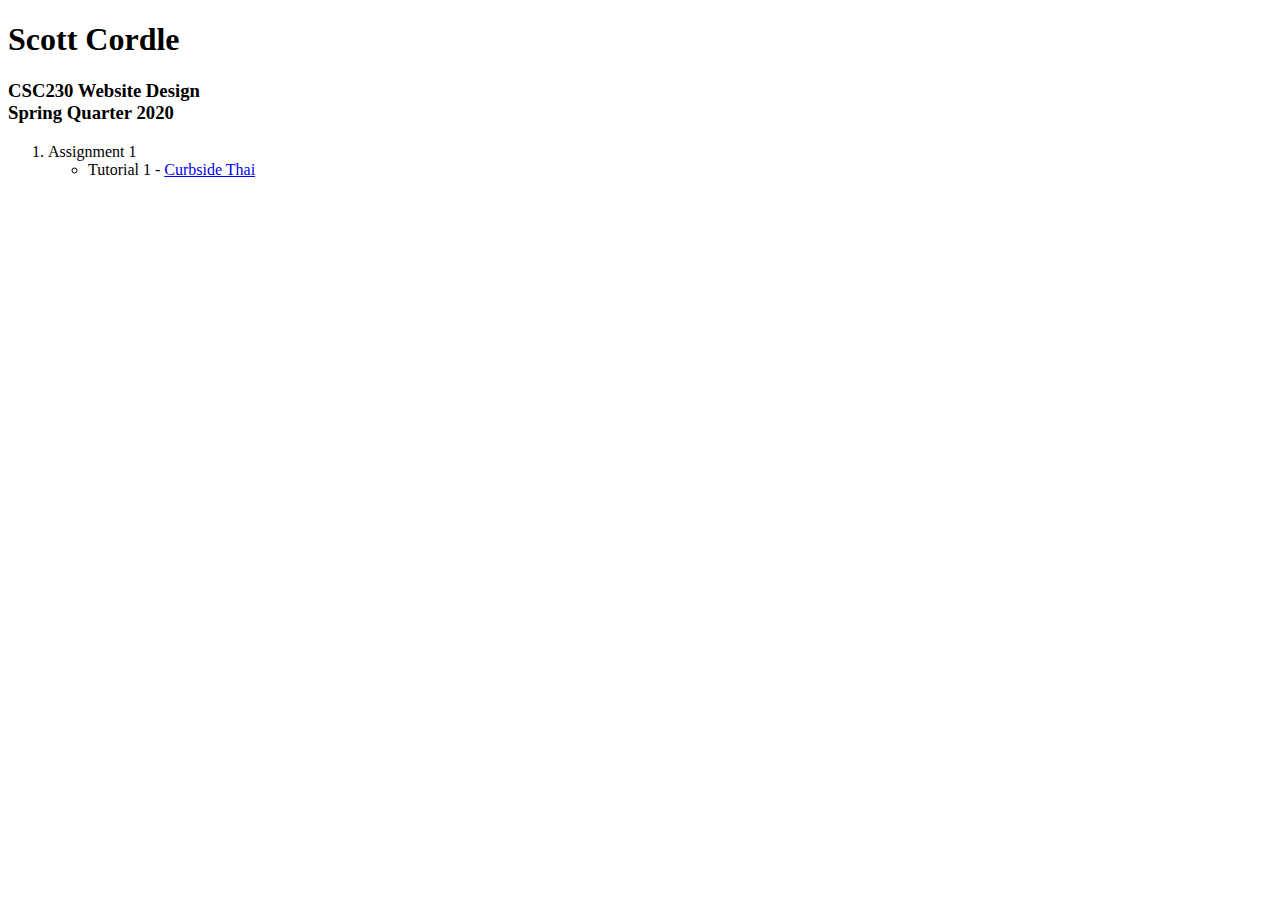
==== index.html @ 73b21167 "first commmit" ====
<!DOCTYPE html>

<html>

<head>
    <!--

        -->
    <title>Scott Cordle</title>
    <meta charset="utf-8" />

</head>

<body>
    <header>
        <h1>Scott Cordle</h1>
        <h3>CSC230 Website Design
            <br /> Spring Quarter 2020
        </h3>
    </header>
    <nav>

    </nav>
    <aside>

    </aside>
    <article>
        <section>
            <ol>
                <li>Assignment 1</li>
                <ul>
                    <li>
                        Tutorial 1 - <a href="assn01/tutorial/ct_start.html">Curbside Thai</a>
                    </li>
                </ul>
            </ol>
        </section>
    </article>
    <footer>

    </footer>

</body>

</html>
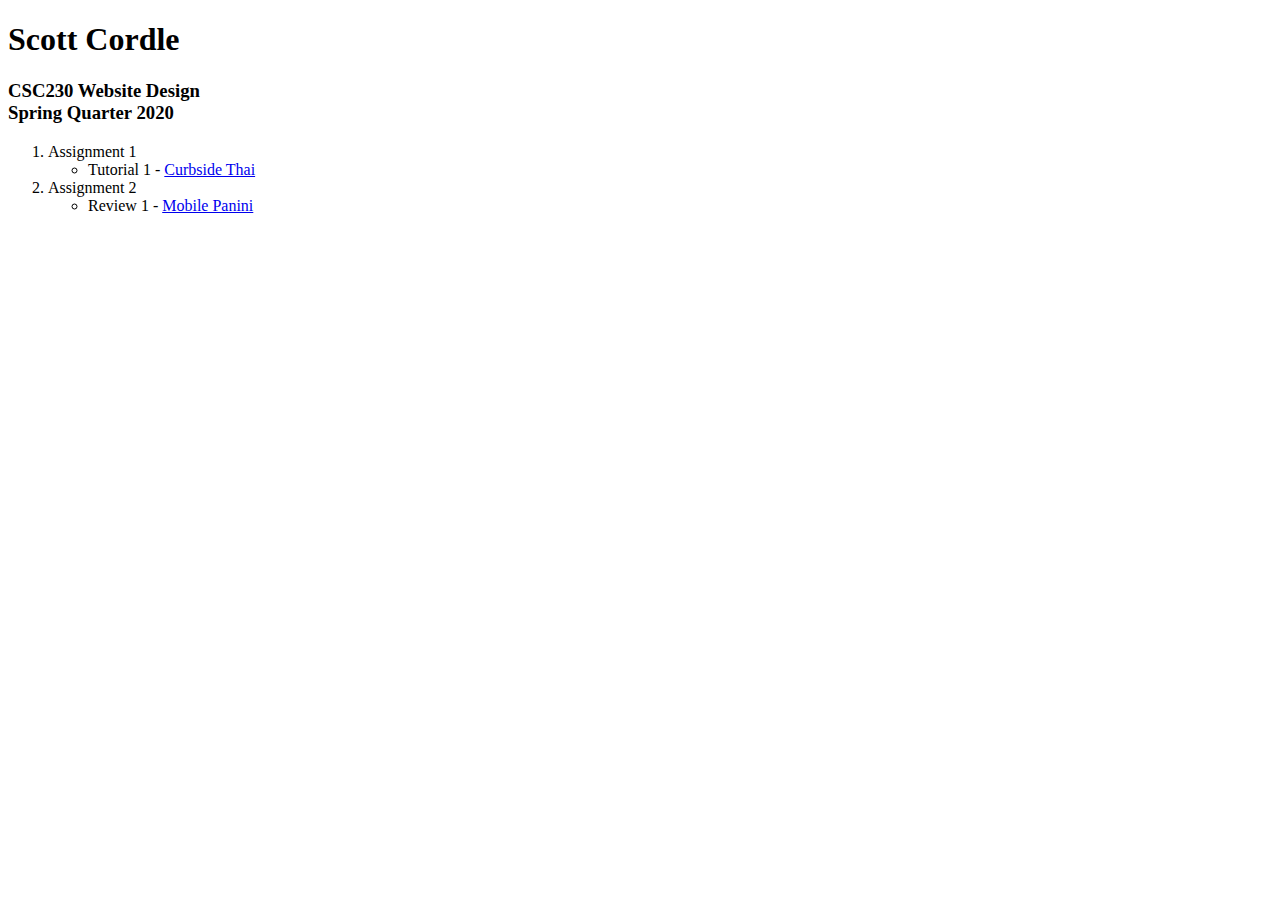
==== commit c0be38a5: "Added content and links for Mobile Panini" ====
--- a/index.html
+++ b/index.html
@@ -3,7 +3,8 @@
 <html>
 
 <head>
-    <!--
+    <!-- This is the home page for my personal 
+         CSC230 Website Design projects
 
         -->
     <title>Scott Cordle</title>
@@ -33,6 +34,12 @@
                         Tutorial 1 - <a href="assn01/tutorial/ct_start.html">Curbside Thai</a>
                     </li>
                 </ul>
+                <li>Assignment 2</li>
+                <ul>
+                    <li>
+                        Review 1 - <a href="assn02/review/mp_index.html">Mobile Panini</a>
+                    </li>
+                </ul>
             </ol>
         </section>
     </article>
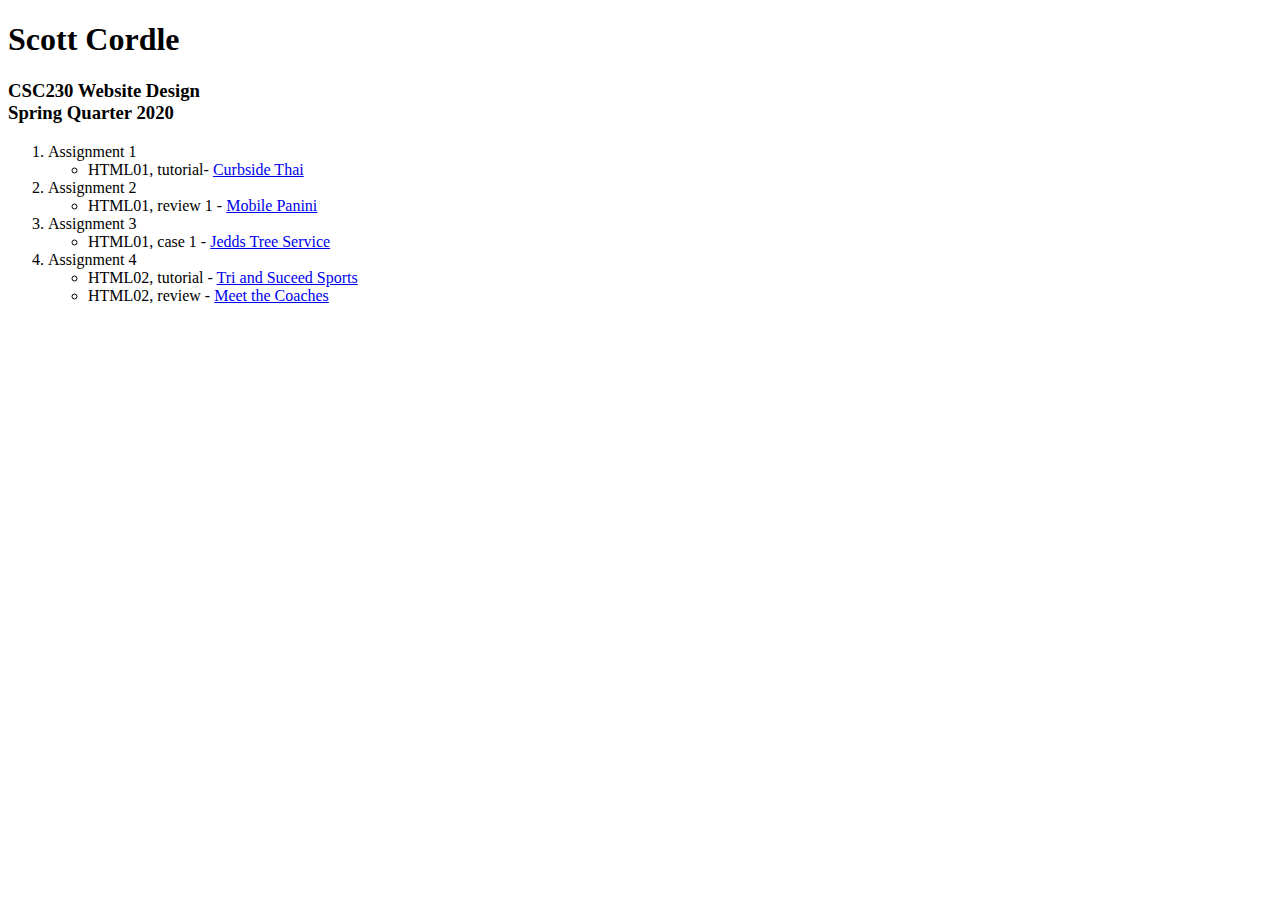
==== commit cc20b6a9: "Added assn02, assn03, and assn04" ====
--- a/index.html
+++ b/index.html
@@ -31,13 +31,28 @@
                 <li>Assignment 1</li>
                 <ul>
                     <li>
-                        Tutorial 1 - <a href="assn01/tutorial/ct_start.html">Curbside Thai</a>
+                        HTML01, tutorial- <a href="assn01/tutorial/ct_start.html">Curbside Thai</a>
                     </li>
                 </ul>
                 <li>Assignment 2</li>
                 <ul>
                     <li>
-                        Review 1 - <a href="assn02/review/mp_index.html">Mobile Panini</a>
+                        HTML01, review 1 - <a href="assn02/review/mp_index.html">Mobile Panini</a>
+                    </li>
+                </ul>
+                <li>Assignment 3</li>
+                <ul>
+                    <li>
+                        HTML01, case 1 - <a href="assn03/case1/jtc_index.html">Jedds Tree Service</a>
+                    </li>
+                </ul>
+                <li>Assignment 4</li>
+                <ul>
+                    <li>
+                        HTML02, tutorial - <a href="assn04/tutorial/tss_home.html">Tri and Suceed Sports</a>
+                    </li>
+                    <li>
+                        HTML02, review - <a href="assn04/review/tss_coach.html">Meet the Coaches</a>
                     </li>
                 </ul>
             </ol>
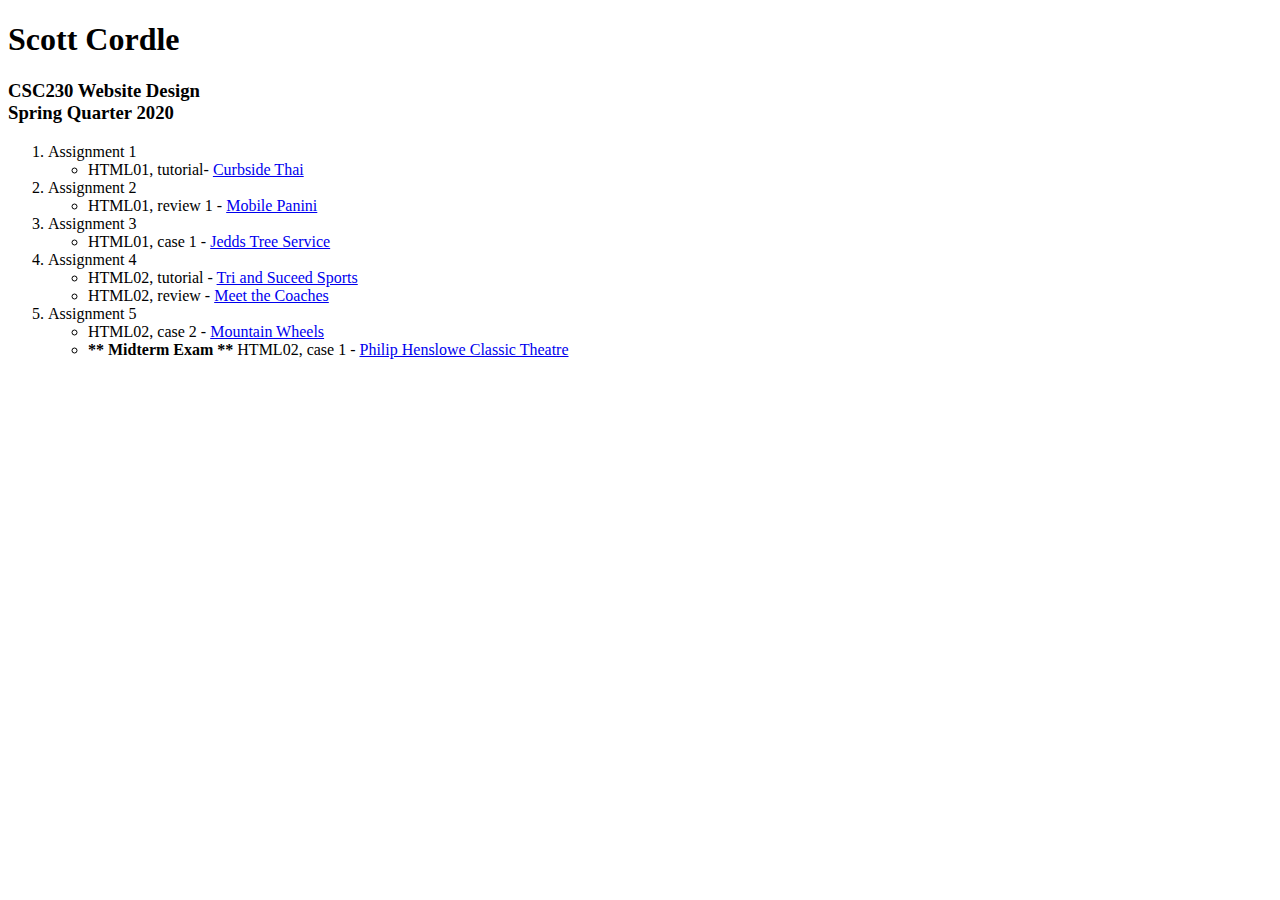
==== commit e37ccebc: "Added midterm folder and week 5 links" ====
--- a/index.html
+++ b/index.html
@@ -55,6 +55,15 @@
                         HTML02, review - <a href="assn04/review/tss_coach.html">Meet the Coaches</a>
                     </li>
                 </ul>
+                <li>Assignment 5</li>
+                <ul>
+                    <li>
+                        HTML02, case 2 - <a href="assn05/case2/mw_tour.html">Mountain Wheels</a>
+                    </li>
+                    <li>
+                        <strong>** Midterm Exam **</strong> HTML02, case 1 - <a href="assn05/case1/ph_plays.html">Philip Henslowe Classic Theatre</a>
+                    </li>
+                </ul>
             </ol>
         </section>
     </article>
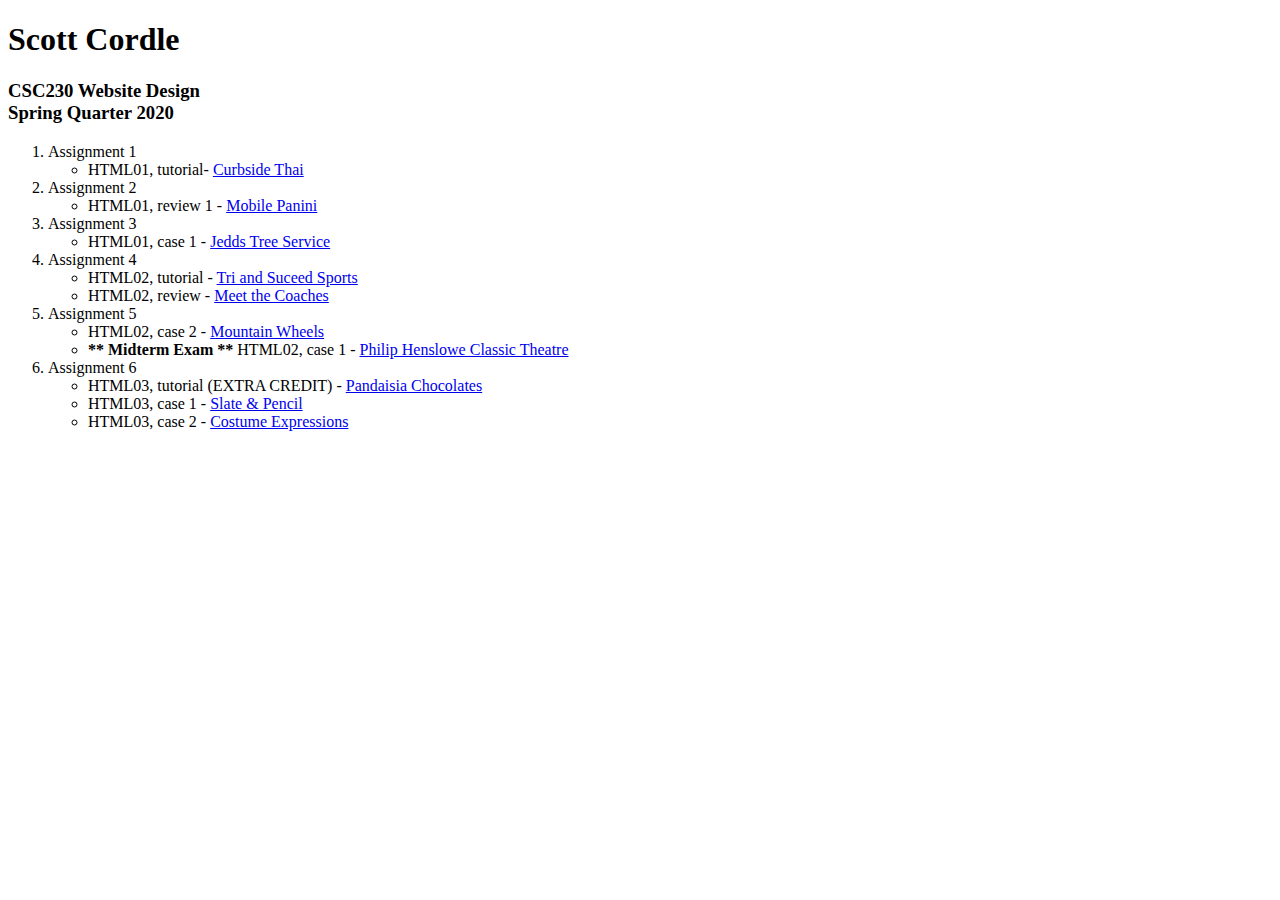
==== commit e22b6a33: "Added assn06 to index.html" ====
--- a/index.html
+++ b/index.html
@@ -64,6 +64,18 @@
                         <strong>** Midterm Exam **</strong> HTML02, case 1 - <a href="assn05/case1/ph_plays.html">Philip Henslowe Classic Theatre</a>
                     </li>
                 </ul>
+                <li>Assignment 6</li>
+                <ul>
+                    <li>
+                        HTML03, tutorial (EXTRA CREDIT) - <a href="#">Pandaisia Chocolates</a>
+                    </li>
+                    <li>
+                        HTML03, case 1 - <a href="#">Slate & Pencil</a>
+                    </li>
+                    <li>
+                        HTML03, case 2 - <a href="#">Costume Expressions</a>
+                    </li>
+                </ul>
             </ol>
         </section>
     </article>
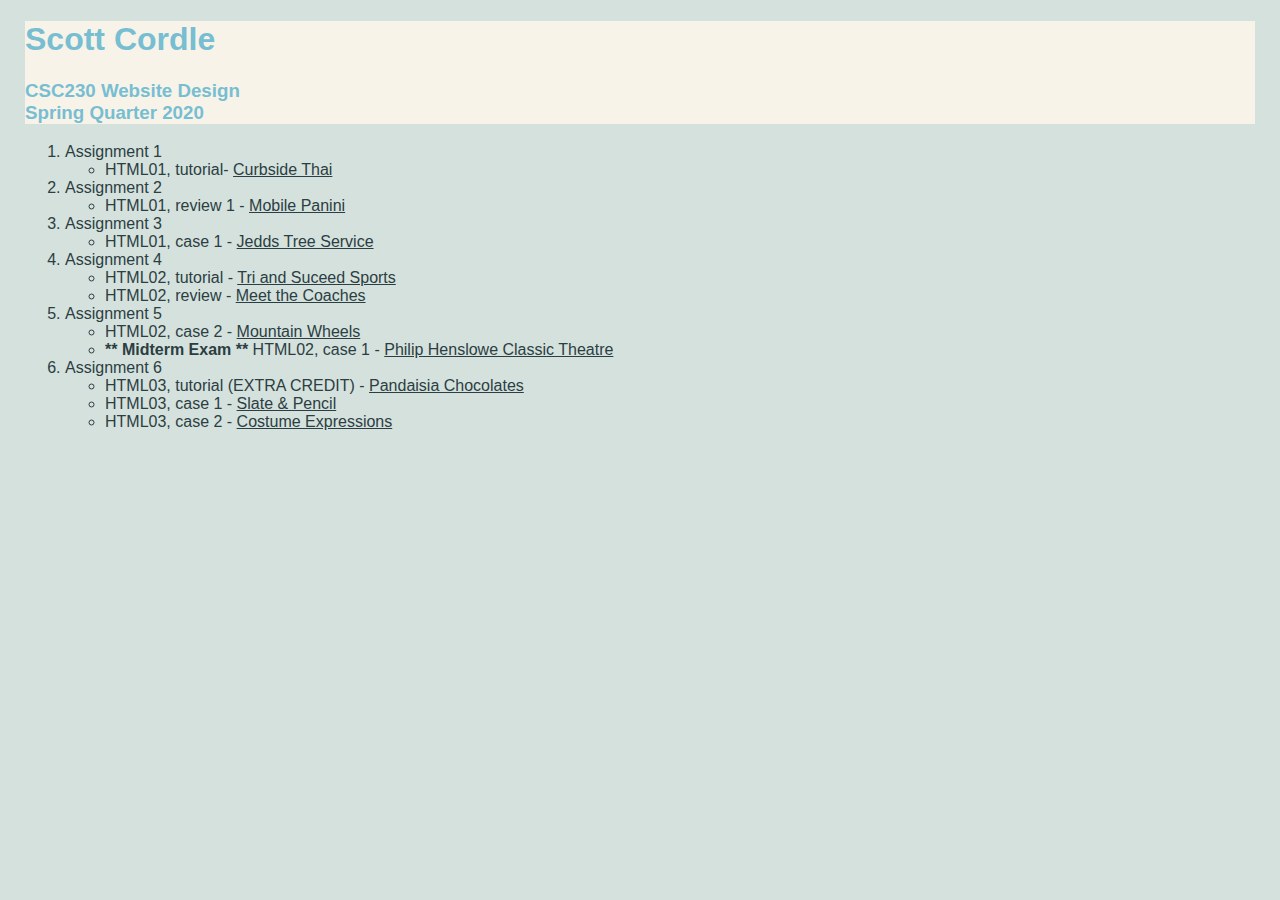
==== commit c1260b3d: "Added styles.css" ====
--- a/index.html
+++ b/index.html
@@ -9,7 +9,7 @@
         -->
     <title>Scott Cordle</title>
     <meta charset="utf-8" />
-
+    <link href="styles.css" rel="stylesheet" />
 </head>
 
 <body>
--- a/styles.css
+++ b/styles.css
@@ -0,0 +1,24 @@
+/*
+    Author: Scott Cordle
+    Date:   05/20/2020
+*/
+
+* {
+    font-family: Arial, Helvetica, sans-serif;
+    color: #2B3E42;
+    background-color: #D5E1DD;
+}
+
+body {
+    margin: 10px 25px;
+}
+
+header {
+    background-color: #F7F3E8;
+    color: #77BED2;
+}
+
+header h1, h3{
+    background-color: #F7F3E8;
+    color: #77BED2;
+}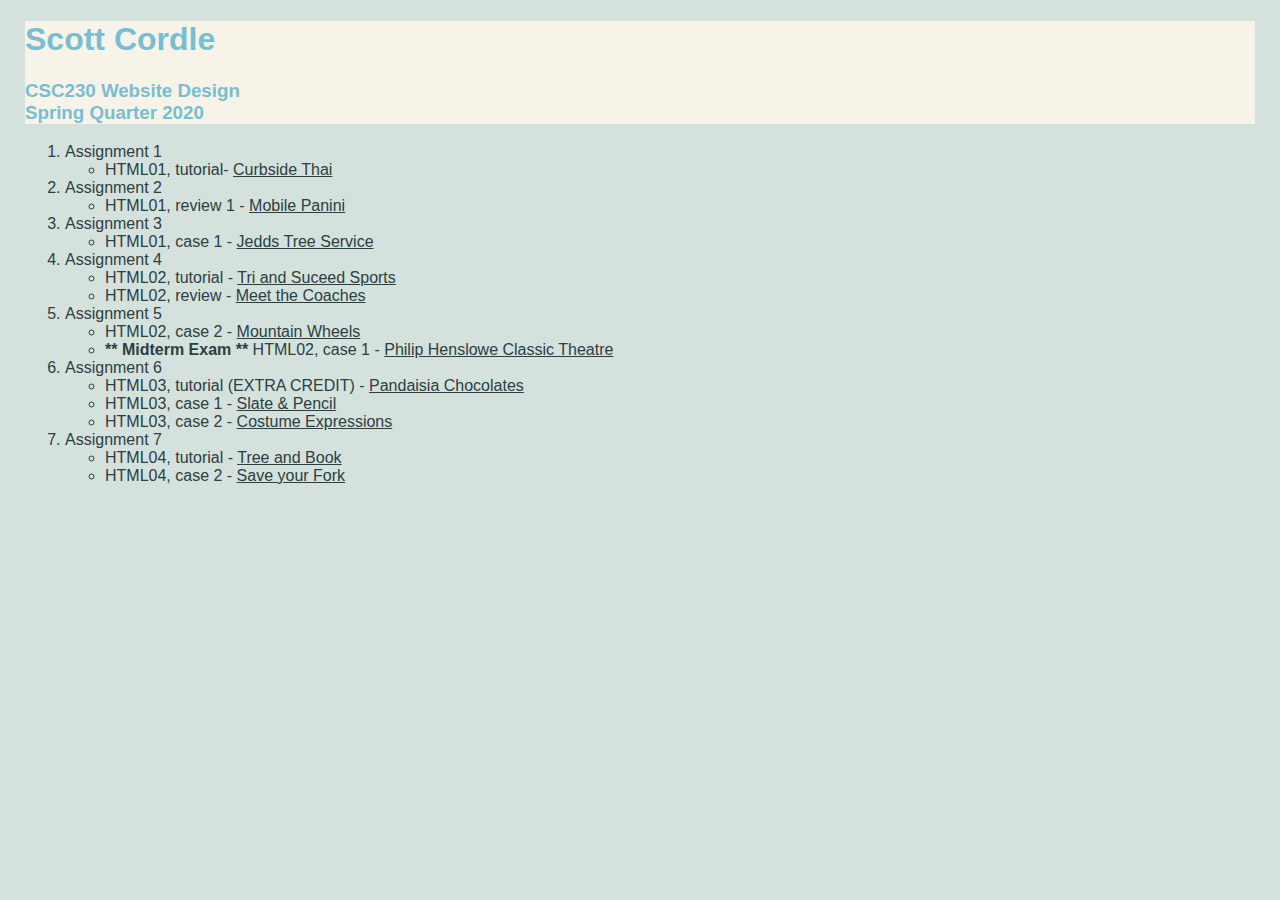
==== commit dcad6f75: "Added the links for week 7 assignments" ====
--- a/index.html
+++ b/index.html
@@ -76,6 +76,15 @@
                         HTML03, case 2 - <a href="#">Costume Expressions</a>
                     </li>
                 </ul>
+                <li>Assignment 7</li>
+                <ul>
+                    <li>
+                        HTML04, tutorial - <a href="#">Tree and Book</a>
+                    </li>
+                    <li>
+                        HTML04, case 2 - <a href="#">Save your Fork</a>
+                    </li>
+                </ul>
             </ol>
         </section>
     </article>
